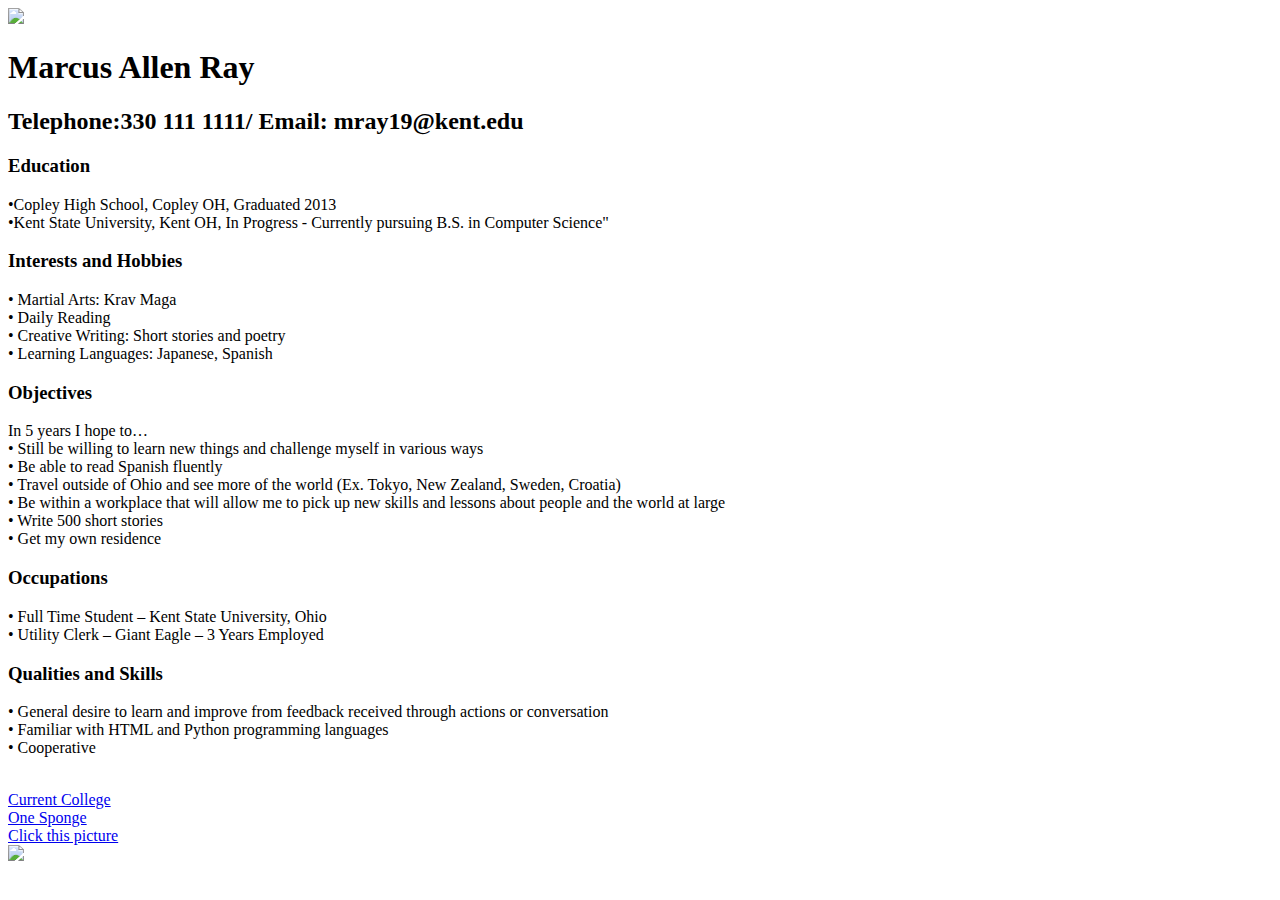
==== Index.html @ 1e5eaf1d "Index added" ====
<!DOCTYPE html>

<html>
<head>

<title>My Resume</title>

</head>
<body>

<img src="https://i.pinimg.com/originals/19/7a/eb/197aebf3c5f0c59aa7aefdda5c0cc470.jpg">
    
<h1>Marcus Allen Ray</h1>
<h2> Telephone:330 111 1111/ Email: mray19@kent.edu</h2>

<h3>Education</h3>
    <p>•Copley High School, Copley OH, Graduated 2013
    <br>
        •Kent State University, Kent OH,  In Progress
        -	Currently pursuing B.S. in Computer Science"</p>

<h3>Interests and Hobbies</h3>
    <p>•	Martial Arts: Krav Maga <br>
        •	Daily Reading <br>
        •	Creative Writing: Short stories and poetry <br>
        •	Learning Languages: Japanese, Spanish <br>
    </p>
    
<h3>Objectives</h3>
    <p>In 5 years I hope to… <br>
        •	Still be willing to learn new things and challenge myself in various ways <br>
        •	Be able to read Spanish fluently <br>
        •	Travel outside of Ohio and see more of the world (Ex. Tokyo, New Zealand, Sweden, Croatia) <br> 
        •	Be within a workplace that will allow me to pick up new skills and lessons about people and the world at large <br>
        •	Write 500 short stories <br>
        •	Get my own residence <br>
    </p>
    
<h3>Occupations</h3>
    <p>•	Full Time Student – Kent State University, Ohio <br>
        •	Utility Clerk – Giant Eagle – 3 Years Employed <br>
    </p>
    
<h3>Qualities and Skills</h3>
    <p>•	General desire to learn and improve from feedback received through actions or conversation <br>
        •	Familiar with HTML and Python programming languages <br>
        •	Cooperative <br>
    </p>
<br>
    
 <a href ="https://www.kent.edu">Current College</a>
<br>
 <a href ="C:\Users\Marcus\Downloads\Capstone\sponge.jpg">One Sponge</a>
<br>
<a href="C:\Users\Marcus\Downloads\Capstone\krab.gif">
    Click this picture <br>
    <img src= "https://media.giphy.com/media/CTX0ivSQbI78A/giphy.gif">
</a>
    
    
    
</body>
</html>
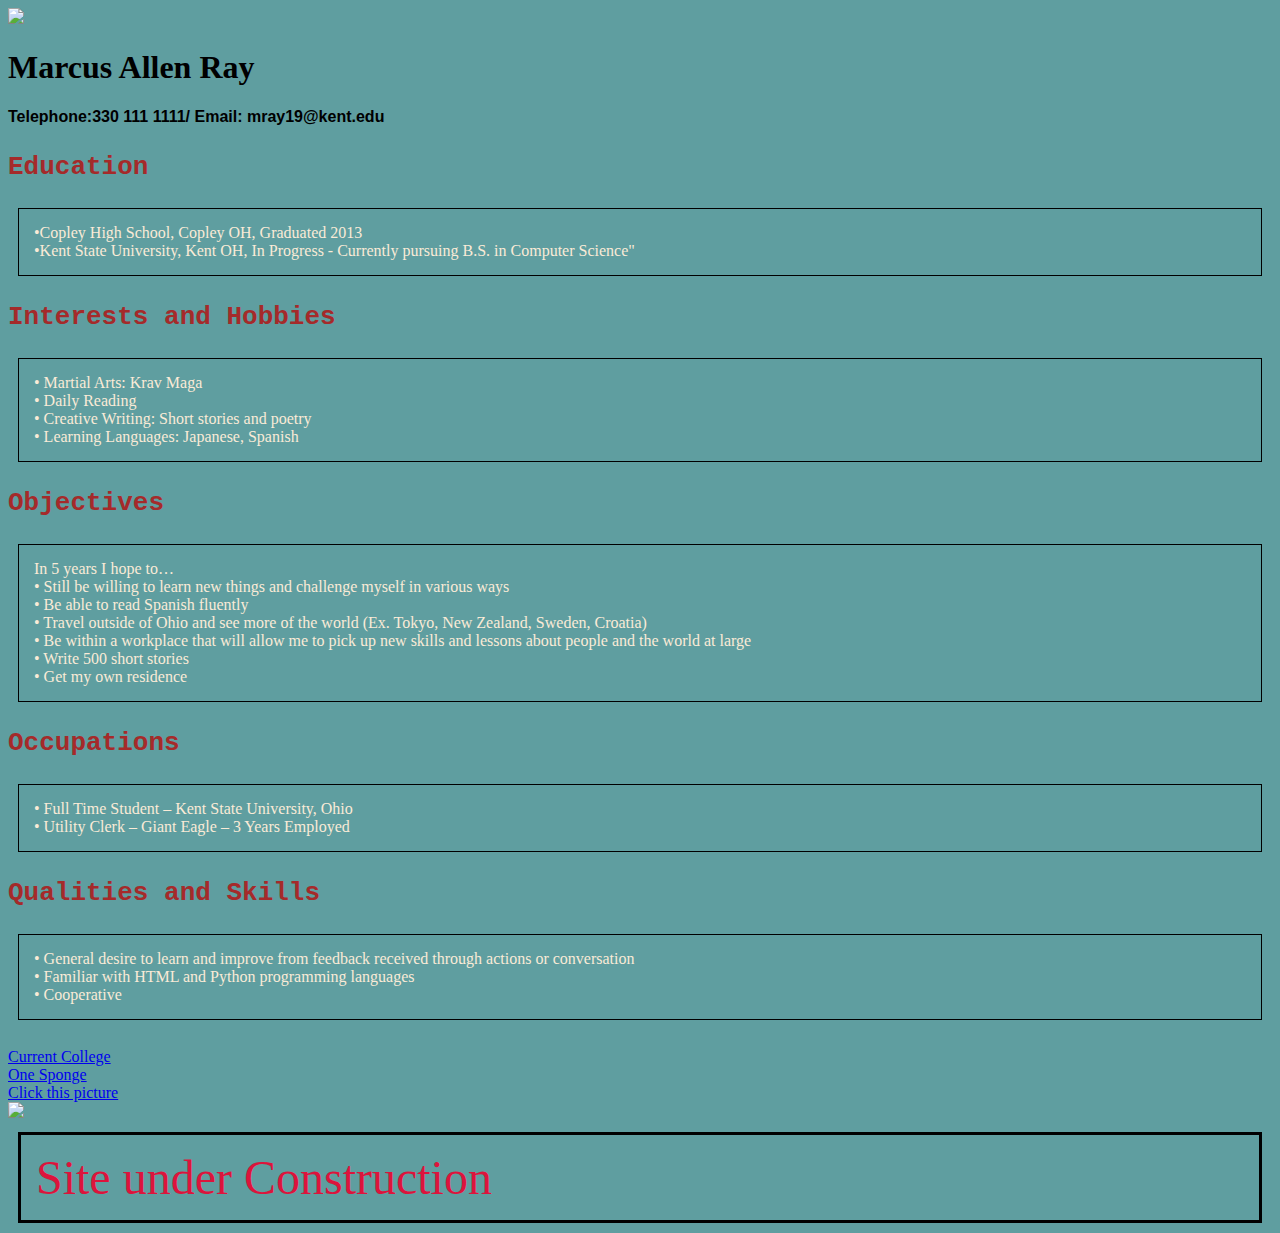
==== commit 137c7d86: "New Additions" ====
--- a/Index.html
+++ b/Index.html
@@ -2,6 +2,8 @@
 
 <html>
 <head>
+    
+<link rel="Stylesheet" href="StyleSheetEX.css">
 
 <title>My Resume</title>
 
@@ -57,7 +59,8 @@
     <img src= "https://media.giphy.com/media/CTX0ivSQbI78A/giphy.gif">
 </a>
     
-    
+<br>
+    <p class="Primed">Site under Construction</p>
     
 </body>
 </html>--- a/StyleSheetEX.css
+++ b/StyleSheetEX.css
@@ -0,0 +1,38 @@
+body {
+    background-color: cadetblue;
+}
+
+h1 {
+    color:black;
+        font-family:serif;
+            font-size: 200%;
+}
+
+h2 {
+    color:black;
+    font-family:sans-serif;
+    font-size: 100%;
+}
+
+h3 {
+    color:brown;
+    font-family:monospace;
+    font-size: 200%;
+}
+
+
+p {
+   
+    color:antiquewhite;
+    border: 1px solid black;
+    font-family:serif;
+    padding: 15px; 
+    margin: 10px; 
+}
+
+.Primed {
+    color:crimson;
+    border: 3px solid black;
+    font-family:fantasy;
+    font-size: 300%;
+}
